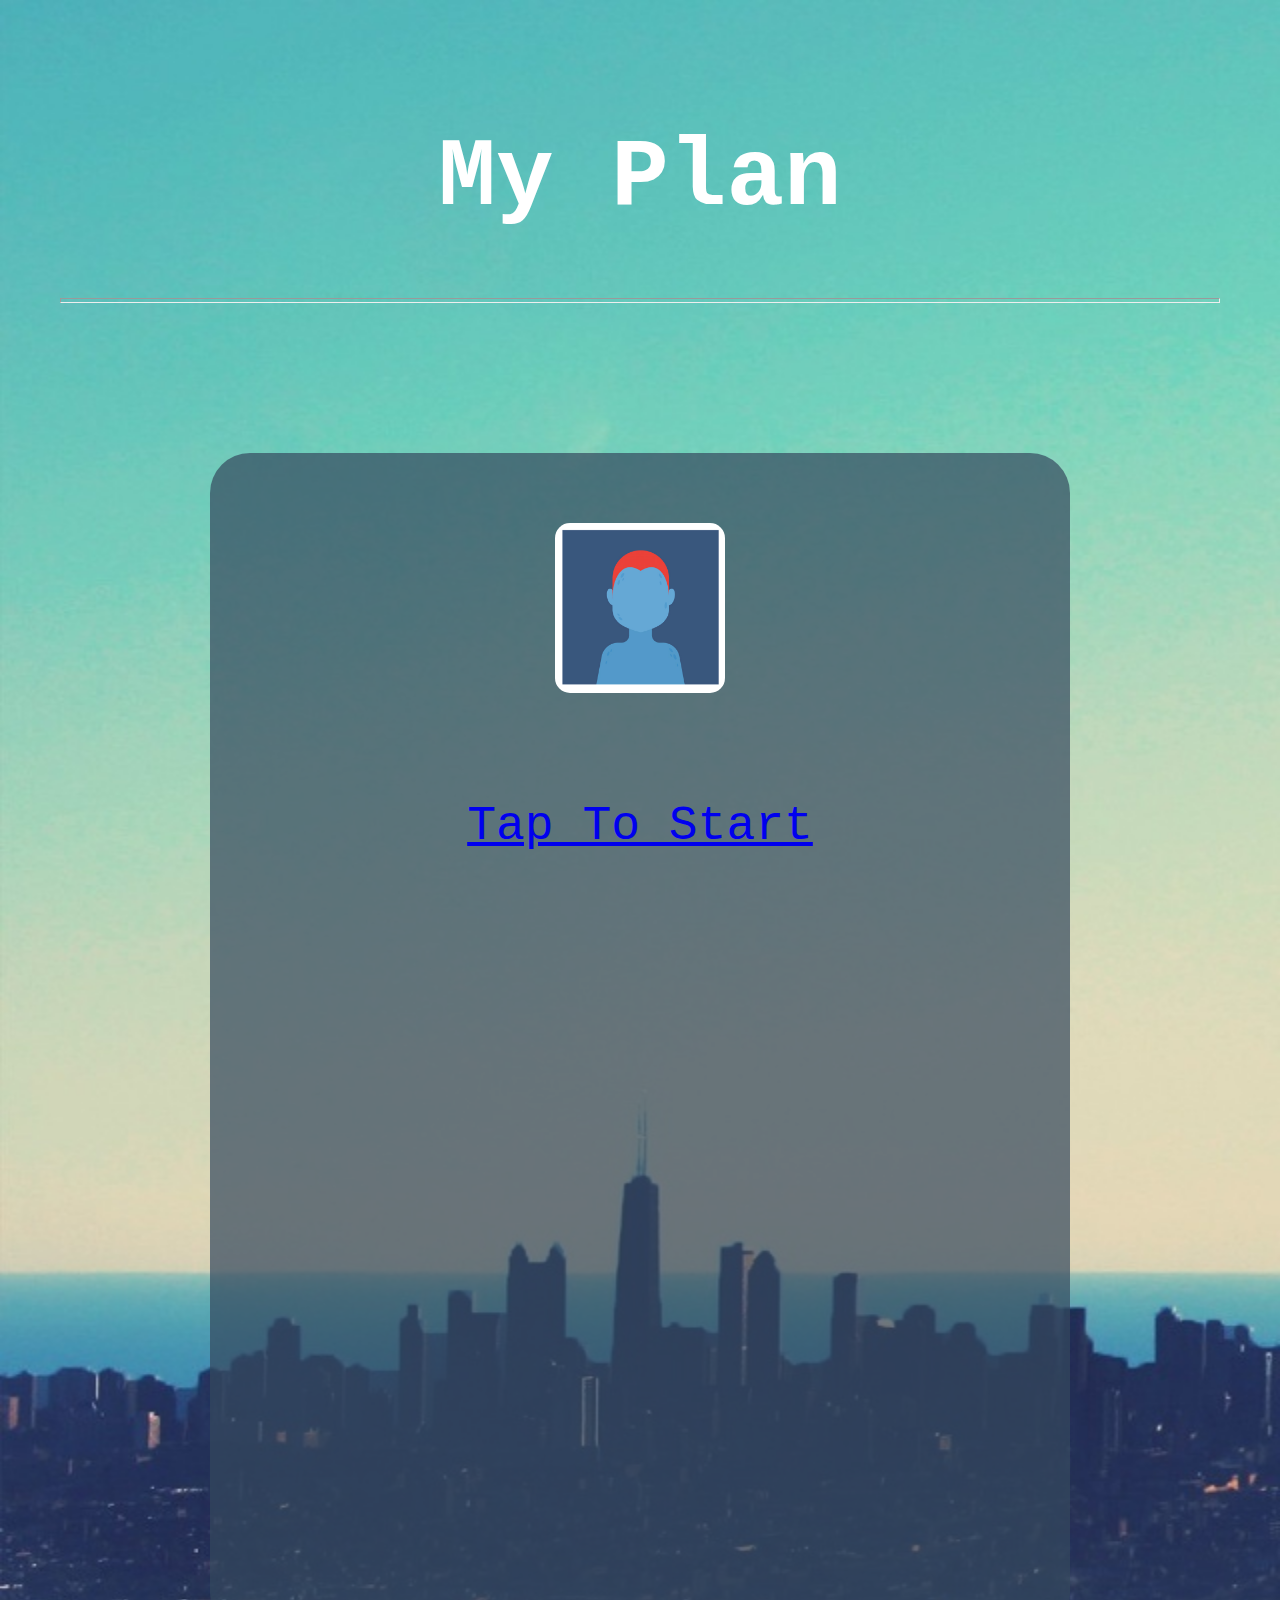
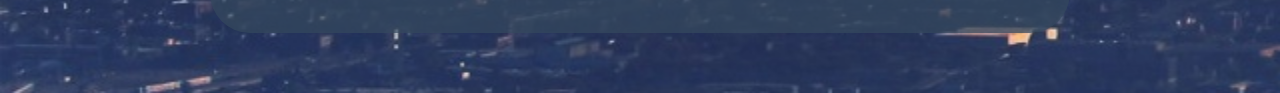
==== www/index.html @ e5bb1907 "Add files via upload" ====
<!DOCTYPE html>
<html>
<head>

    <title>My Plan</title>
    <link rel="stylesheet" type="text/css" href="css/style.css"></link>
    <link rel="stylesheet" type="text/css" href="css/index.css">
    <center><font face="courier" size="12" color="white"><h1>My Plan</h1></font></center>
    <hr size="5">
<body>
<a name="index.html">
    <div class="container">
    <img src="img/man.jpg">
    <form>
    <!DOCTYPE html>
<html>
<head>



    <title>My Plan</title>
    <link rel="stylesheet" type="text/css" href="css/style.css"></link>
    <link rel="stylesheet" type="text/css" href="css/index.css">
    
<body>

   <br>
   <br>
   <br>
   <br>
   <font face="courier" size="13"><a href="second.html" style=":" color:=" #f9f9f9">Tap To Start</a>

</font>
</body>
</head>
---- www/css/index.css ----
body{
    margin: 10px;
    background-image: url("../img/bg3.jpg");
    background-repeat: no-repeat;
    background-size: 100% 1800px;
    padding:50px;
}

    h1 {
    display: block;
    font-size: 2em;
    -webkit-margin-before: 0.67em;
    -webkit-margin-after: 0.67em;
    -webkit-margin-start: 0px;
    -webkit-margin-end: 0px;
    font-weight: bold;
    text-shadow: 10px solid black;


}


.container{
    width:600px;
    height: 800px;
    text-align: center;
    background-color: rgba(52, 73, 94, 0.7);
    border-radius: 40px;
    margin: 0 auto;
    padding:130px;
    padding-bottom: 250px;
    margin-top: 150px

    

}

.container img{
    width: 170px;
    height: 170px;
    border-radius: 15px;
    margin-top: -60px;
    margin-bottom: 30px;
}

input[type="text"],input[type="password"]{
    height: 75px;
    width: 600px;
    font-size: 25px;
    margin-bottom: 50px;
    border-radius: 15px;
    background-color: #fff;
    padding-left: 30px;
    
    }
---- www/css/index.css ----
body{
    margin: 10px;
    background-image: url("../img/bg3.jpg");
    background-repeat: no-repeat;
    background-size: 100% 1800px;
    padding:50px;
}

    h1 {
    display: block;
    font-size: 2em;
    -webkit-margin-before: 0.67em;
    -webkit-margin-after: 0.67em;
    -webkit-margin-start: 0px;
    -webkit-margin-end: 0px;
    font-weight: bold;
    text-shadow: 10px solid black;


}


.container{
    width:600px;
    height: 800px;
    text-align: center;
    background-color: rgba(52, 73, 94, 0.7);
    border-radius: 40px;
    margin: 0 auto;
    padding:130px;
    padding-bottom: 250px;
    margin-top: 150px

    

}

.container img{
    width: 170px;
    height: 170px;
    border-radius: 15px;
    margin-top: -60px;
    margin-bottom: 30px;
}

input[type="text"],input[type="password"]{
    height: 75px;
    width: 600px;
    font-size: 25px;
    margin-bottom: 50px;
    border-radius: 15px;
    background-color: #fff;
    padding-left: 30px;
    
    }
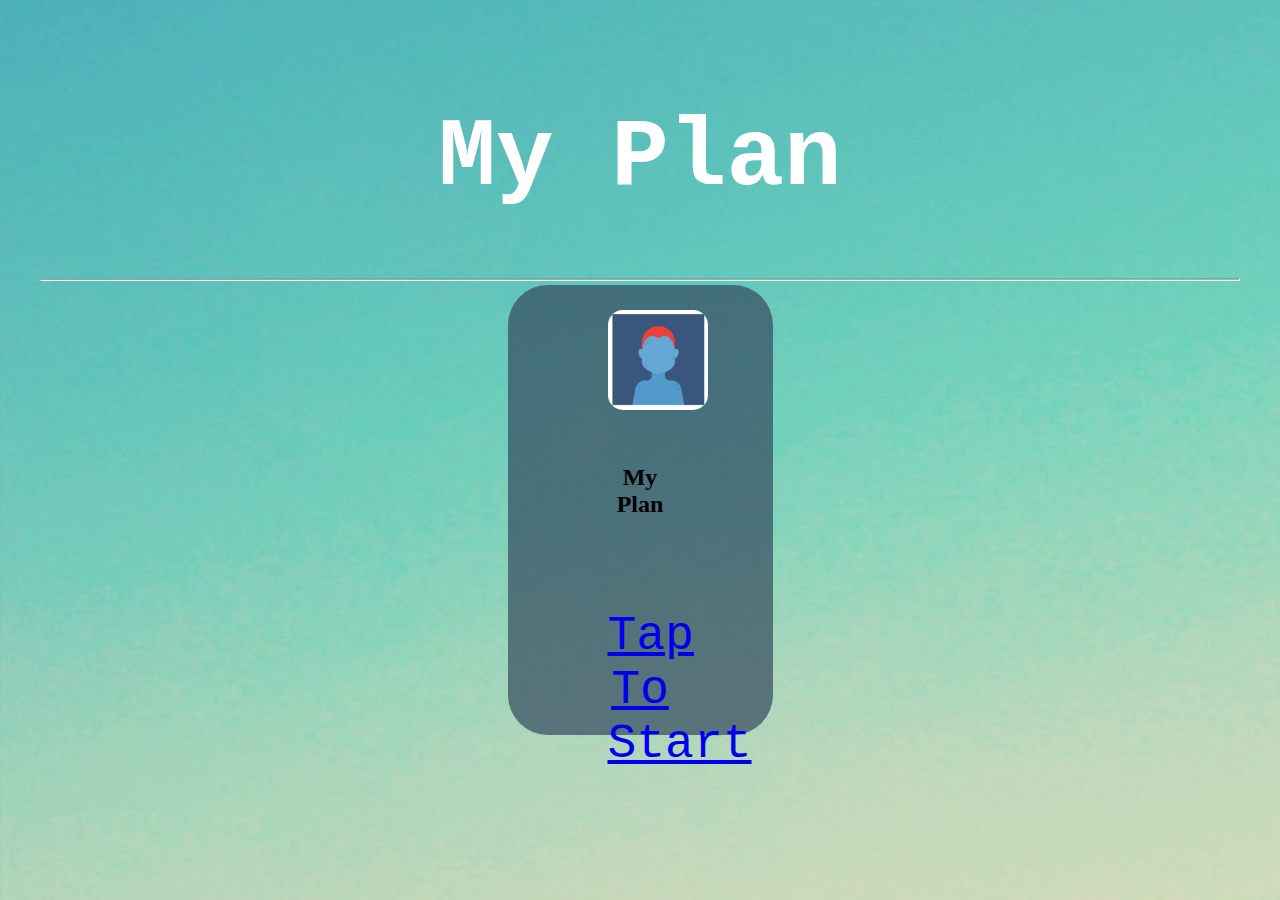
==== commit b140831b: "Update index.html" ====
--- a/www/index.html
+++ b/www/index.html
@@ -6,7 +6,7 @@
     <link rel="stylesheet" type="text/css" href="css/style.css"></link>
     <link rel="stylesheet" type="text/css" href="css/index.css">
     <center><font face="courier" size="12" color="white"><h1>My Plan</h1></font></center>
-    <hr size="5">
+    <hr size="3">
 <body>
 <a name="index.html">
     <div class="container">
@@ -18,7 +18,7 @@
 
 
 
-    <title>My Plan</title>
+    <h2>My Plan</h2>
     <link rel="stylesheet" type="text/css" href="css/style.css"></link>
     <link rel="stylesheet" type="text/css" href="css/index.css">
     
@@ -28,8 +28,8 @@
    <br>
    <br>
    <br>
-   <font face="courier" size="13"><a href="second.html" style=":" color:=" #f9f9f9">Tap To Start</a>
+   <font face="courier" size="8"><a href="second.html" style=":" color:=" #f9f9f9">Tap To Start</a>
 
 </font>
 </body>
-</head>+</head>
--- a/www/css/index.css
+++ b/www/css/index.css
@@ -3,7 +3,7 @@
     background-image: url("../img/bg3.jpg");
     background-repeat: no-repeat;
     background-size: 100% 1800px;
-    padding:50px;
+    padding:30px;
 }
 
     h1 {
@@ -21,39 +21,42 @@
 
 
 .container{
-    width:600px;
-    height: 800px;
+    width:65px;
+    height: 200px;
     text-align: center;
     background-color: rgba(52, 73, 94, 0.7);
     border-radius: 40px;
     margin: 0 auto;
-    padding:130px;
-    padding-bottom: 250px;
-    margin-top: 150px
+    padding:100px;
+    padding-bottom: 150px;
+    margin-top: -4px
 
     
 
 }
 
 .container img{
-    width: 170px;
-    height: 170px;
+    width: 100px;
+    height: 100px;
     border-radius: 15px;
-    margin-top: -60px;
+    margin-top: -75px;
     margin-bottom: 30px;
+    margin-right: 90px;
+    margin-left: -17x;
 }
 
 input[type="text"],input[type="password"]{
-    height: 75px;
-    width: 600px;
-    font-size: 25px;
+    height: 35px;
+    width: 150px;
+    font-size: 15px;
     margin-bottom: 50px;
     border-radius: 15px;
     background-color: #fff;
-    padding-left: 30px;
+    padding-left: 20px;
+     margin-left: -38px;
     
     }
 
   
 
-    +    
--- a/www/css/index.css
+++ b/www/css/index.css
@@ -3,7 +3,7 @@
     background-image: url("../img/bg3.jpg");
     background-repeat: no-repeat;
     background-size: 100% 1800px;
-    padding:50px;
+    padding:30px;
 }
 
     h1 {
@@ -21,39 +21,42 @@
 
 
 .container{
-    width:600px;
-    height: 800px;
+    width:65px;
+    height: 200px;
     text-align: center;
     background-color: rgba(52, 73, 94, 0.7);
     border-radius: 40px;
     margin: 0 auto;
-    padding:130px;
-    padding-bottom: 250px;
-    margin-top: 150px
+    padding:100px;
+    padding-bottom: 150px;
+    margin-top: -4px
 
     
 
 }
 
 .container img{
-    width: 170px;
-    height: 170px;
+    width: 100px;
+    height: 100px;
     border-radius: 15px;
-    margin-top: -60px;
+    margin-top: -75px;
     margin-bottom: 30px;
+    margin-right: 90px;
+    margin-left: -17x;
 }
 
 input[type="text"],input[type="password"]{
-    height: 75px;
-    width: 600px;
-    font-size: 25px;
+    height: 35px;
+    width: 150px;
+    font-size: 15px;
     margin-bottom: 50px;
     border-radius: 15px;
     background-color: #fff;
-    padding-left: 30px;
+    padding-left: 20px;
+     margin-left: -38px;
     
     }
 
   
 
-    +    
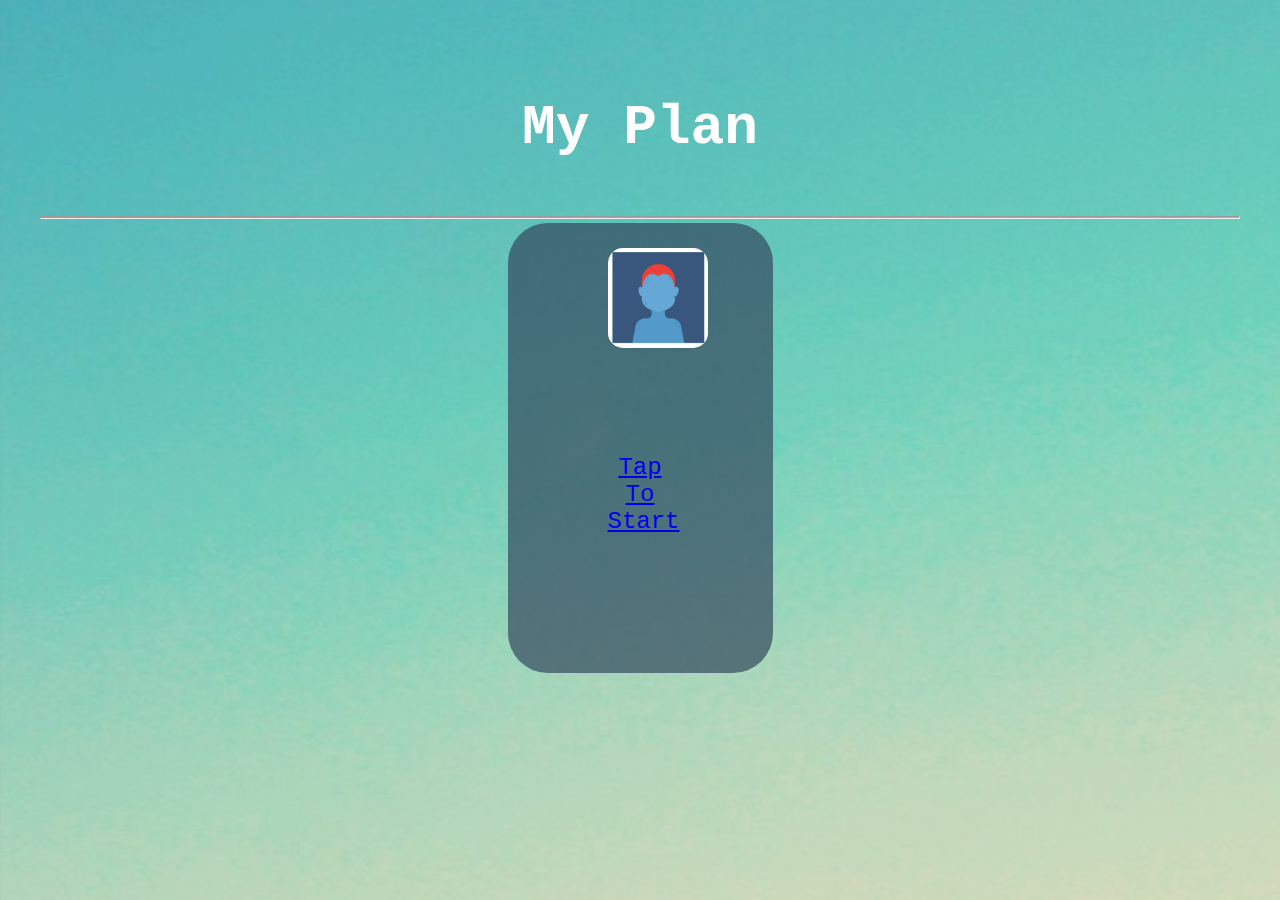
==== commit 05a05000: "Update index.html" ====
--- a/www/index.html
+++ b/www/index.html
@@ -5,7 +5,7 @@
     <title>My Plan</title>
     <link rel="stylesheet" type="text/css" href="css/style.css"></link>
     <link rel="stylesheet" type="text/css" href="css/index.css">
-    <center><font face="courier" size="12" color="white"><h1>My Plan</h1></font></center>
+    <center><font face="courier" size="12" color="white"><h3>My Plan</h3></font></center>
     <hr size="3">
 <body>
 <a name="index.html">
@@ -18,7 +18,7 @@
 
 
 
-    <h2>My Plan</h2>
+    <title>My Plan</title>
     <link rel="stylesheet" type="text/css" href="css/style.css"></link>
     <link rel="stylesheet" type="text/css" href="css/index.css">
     
@@ -28,7 +28,7 @@
    <br>
    <br>
    <br>
-   <font face="courier" size="8"><a href="second.html" style=":" color:=" #f9f9f9">Tap To Start</a>
+   <font face="courier" size="5"><a href="second.html" style=":" color:=" #f9f9f9">Tap To Start</a>
 
 </font>
 </body>
